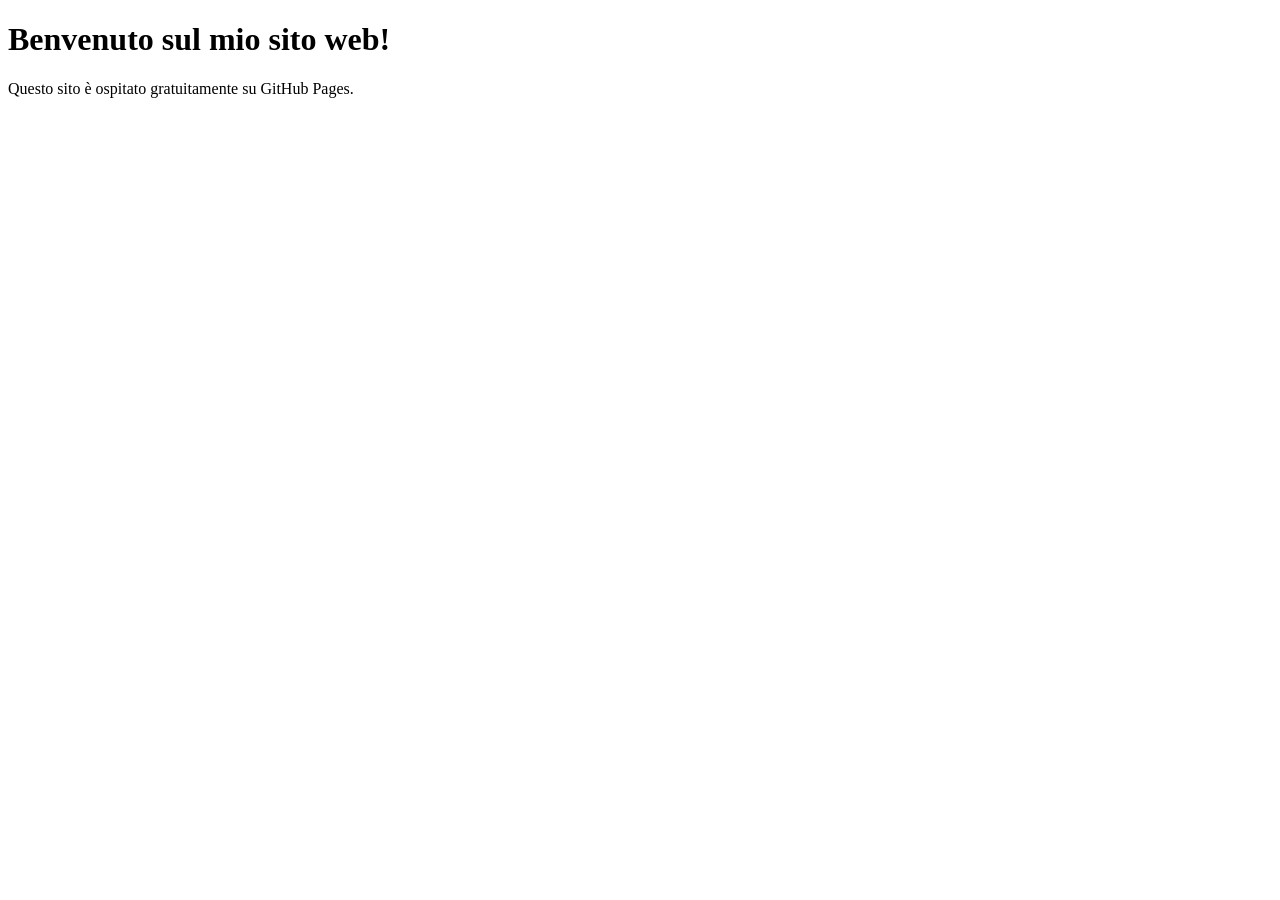
==== index.html @ f0eaa8d1 "Create index.html" ====
<!DOCTYPE html>
<html lang="it">
<head>
    <meta charset="UTF-8">
    <title>Il mio sito su GitHub</title>
</head>
<body>
    <h1>Benvenuto sul mio sito web!</h1>
    <p>Questo sito è ospitato gratuitamente su GitHub Pages.</p>
</body>
</html>
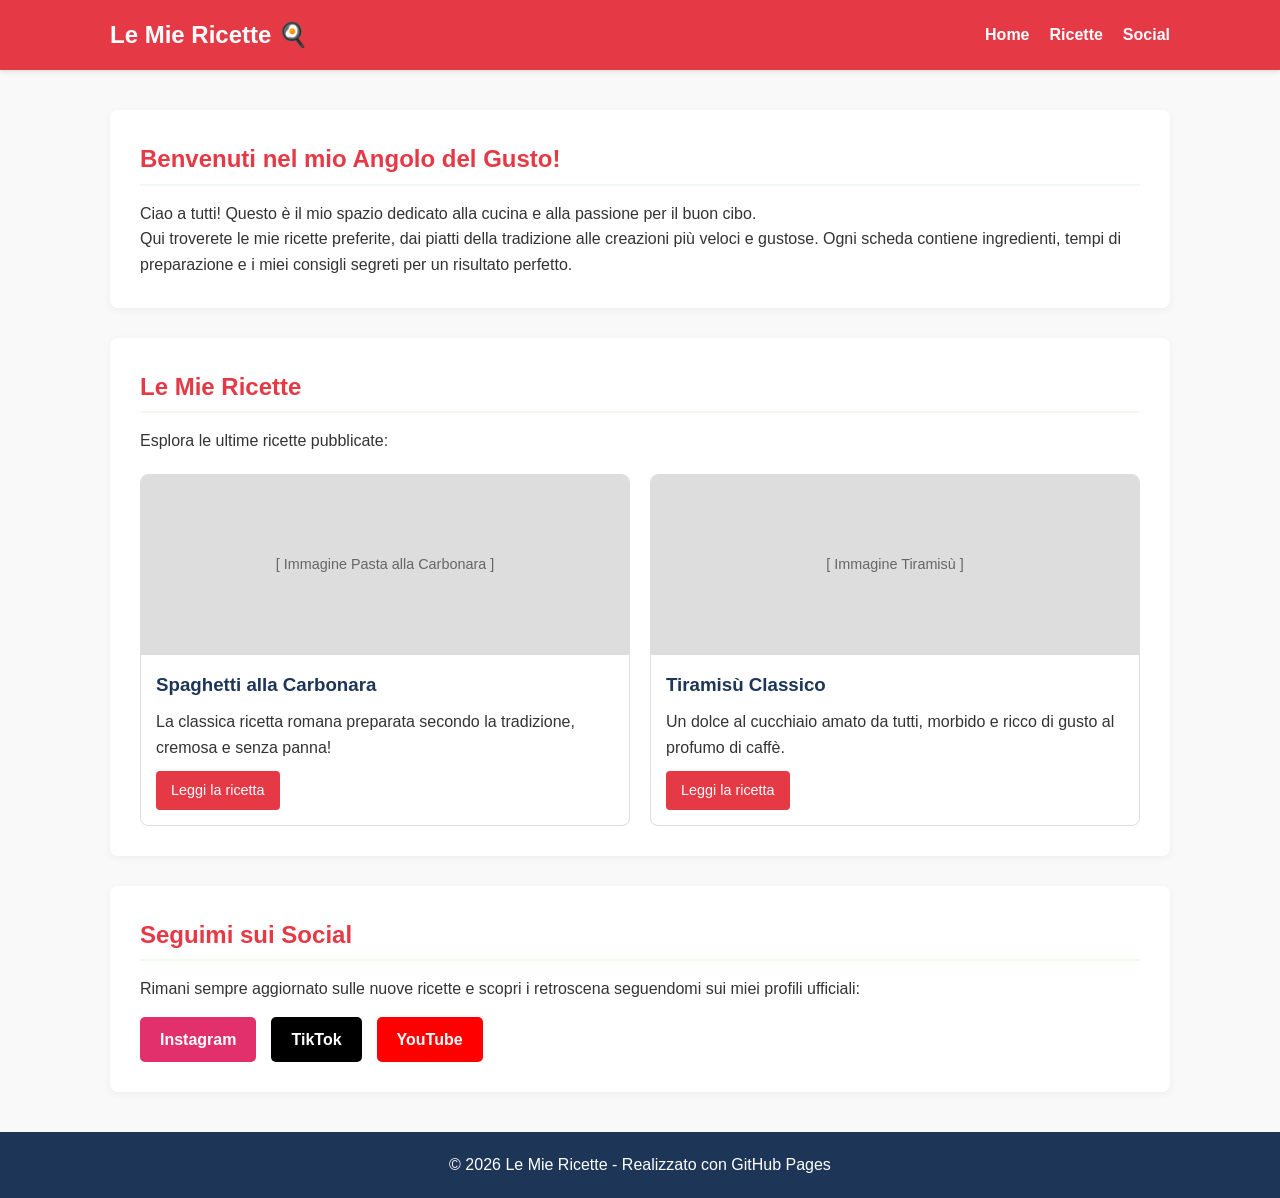
==== commit 87088dac: "Update index.html prima modifica della pagina" ====
--- a/index.html
+++ b/index.html
@@ -2,10 +2,248 @@
 <html lang="it">
 <head>
     <meta charset="UTF-8">
-    <title>Il mio sito su GitHub</title>
+    <meta name="viewport" content="width=device-width, initial-scale=1.0">
+    <title>Il Mio Blog di Cucina & Ricette</title>
+    <style>
+        /* Stili generali della pagina */
+        * {
+            box-sizing: border-box;
+            margin: 0;
+            padding: 0;
+        }
+
+        body {
+            font-family: 'Segoe UI', Tahoma, Geneva, Verdana, sans-serif;
+            line-height: 1.6;
+            color: #333;
+            background-color: #f9f9f9;
+        }
+
+        /* Header e Menu di Navigazione */
+        header {
+            background-color: #e63946;
+            color: white;
+            padding: 1rem 0;
+            position: sticky;
+            top: 0;
+            box-shadow: 0 2px 5px rgba(0,0,0,0.1);
+        }
+
+        nav {
+            display: flex;
+            justify-content: space-between;
+            align-items: center;
+            max-width: 1100px;
+            margin: 0 auto;
+            padding: 0 20px;
+        }
+
+        .logo {
+            font-size: 1.5rem;
+            font-weight: bold;
+        }
+
+        .nav-links {
+            list-style: none;
+            display: flex;
+            gap: 20px;
+        }
+
+        .nav-links a {
+            color: white;
+            text-decoration: none;
+            font-weight: 600;
+            transition: color 0.3s;
+        }
+
+        .nav-links a:hover {
+            color: #f1faee;
+            text-decoration: underline;
+        }
+
+        /* Contenitore principale */
+        .container {
+            max-width: 1100px;
+            margin: 40px auto;
+            padding: 0 20px;
+        }
+
+        section {
+            background: white;
+            padding: 30px;
+            margin-bottom: 30px;
+            border-radius: 8px;
+            box-shadow: 0 2px 8px rgba(0,0,0,0.05);
+        }
+
+        h2 {
+            color: #e63946;
+            margin-bottom: 15px;
+            border-bottom: 2px solid #f1faee;
+            padding-bottom: 5px;
+        }
+
+        /* Griglia delle Schede / Ricette */
+        .recipes-grid {
+            display: grid;
+            grid-template-columns: repeat(auto-fit, minmax(280px, 1fr));
+            gap: 20px;
+            margin-top: 20px;
+        }
+
+        .recipe-card {
+            border: 1px solid #ddd;
+            border-radius: 8px;
+            overflow: hidden;
+            transition: transform 0.3s, box-shadow 0.3s;
+            background: #fff;
+        }
+
+        .recipe-card:hover {
+            transform: translateY(-5px);
+            box-shadow: 0 5px 15px rgba(0,0,0,0.1);
+        }
+
+        .recipe-img-placeholder {
+            width: 100%;
+            height: 180px;
+            background-color: #ddd;
+            display: flex;
+            align-items: center;
+            justify-content: center;
+            color: #666;
+            font-size: 0.9rem;
+        }
+
+        .recipe-content {
+            padding: 15px;
+        }
+
+        .recipe-content h3 {
+            margin-bottom: 10px;
+            color: #1d3557;
+        }
+
+        .btn {
+            display: inline-block;
+            background-color: #e63946;
+            color: white;
+            padding: 8px 15px;
+            text-decoration: none;
+            border-radius: 4px;
+            margin-top: 10px;
+            font-size: 0.9rem;
+        }
+
+        .btn:hover {
+            background-color: #c1121f;
+        }
+
+        /* Sezione Social */
+        .social-links {
+            display: flex;
+            gap: 15px;
+            margin-top: 15px;
+        }
+
+        .social-btn {
+            padding: 10px 20px;
+            border-radius: 5px;
+            text-decoration: none;
+            color: white;
+            font-weight: bold;
+        }
+
+        .instagram { background-color: #e1306c; }
+        .tiktok { background-color: #000000; }
+        .youtube { background-color: #ff0000; }
+
+        /* Footer */
+        footer {
+            text-align: center;
+            padding: 20px;
+            background-color: #1d3557;
+            color: white;
+            margin-top: 40px;
+        }
+    </style>
 </head>
 <body>
-    <h1>Benvenuto sul mio sito web!</h1>
-    <p>Questo sito è ospitato gratuitamente su GitHub Pages.</p>
+
+    <!-- Header con Menu di Navigazione -->
+    <header>
+        <nav>
+            <div class="logo">Le Mie Ricette 🍳</div>
+            <ul class="nav-links">
+                <li><a href="#home">Home</a></li>
+                <li><a href="#ricette">Ricette</a></li>
+                <li><a href="#social">Social</a></li>
+            </ul>
+        </nav>
+    </header>
+
+    <div class="container">
+
+        <!-- Sezione Home / Presentazione -->
+        <section id="home">
+            <h2>Benvenuti nel mio Angolo del Gusto!</h2>
+            <p>Ciao a tutti! Questo è il mio spazio dedicato alla cucina e alla passione per il buon cibo.</p>
+            <p>Qui troverete le mie ricette preferite, dai piatti della tradizione alle creazioni più veloci e gustose. Ogni scheda contiene ingredienti, tempi di preparazione e i miei consigli segreti per un risultato perfetto.</p>
+        </section>
+
+        <!-- Sezione Schede Ricette -->
+        <section id="ricette">
+            <h2>Le Mie Ricette</h2>
+            <p>Esplora le ultime ricette pubblicate:</p>
+
+            <div class="recipes-grid">
+
+                <!-- Scheda Ricetta 1 -->
+                <article class="recipe-card">
+                    <div class="recipe-img-placeholder">
+                        [ Immagine Pasta alla Carbonara ]
+                    </div>
+                    <div class="recipe-content">
+                        <h3>Spaghetti alla Carbonara</h3>
+                        <p>La classica ricetta romana preparata secondo la tradizione, cremosa e senza panna!</p>
+                        <a href="#" class="btn">Leggi la ricetta</a>
+                    </div>
+                </article>
+
+                <!-- Scheda Ricetta 2 (Esempio per il futuro) -->
+                <article class="recipe-card">
+                    <div class="recipe-img-placeholder">
+                        [ Immagine Tiramisù ]
+                    </div>
+                    <div class="recipe-content">
+                        <h3>Tiramisù Classico</h3>
+                        <p>Un dolce al cucchiaio amato da tutti, morbido e ricco di gusto al profumo di caffè.</p>
+                        <a href="#" class="btn">Leggi la ricetta</a>
+                    </div>
+                </article>
+
+            </div>
+        </section>
+
+        <!-- Sezione Social -->
+        <section id="social">
+            <h2>Seguimi sui Social</h2>
+            <p>Rimani sempre aggiornato sulle nuove ricette e scopri i retroscena seguendomi sui miei profili ufficiali:</p>
+            
+            <div class="social-links">
+                <!-- Sostituisci il simbolo # con il link del tuo profilo reale -->
+                <a href="https://instagram.com" target="_blank" class="social-btn instagram">Instagram</a>
+                <a href="https://tiktok.com" target="_blank" class="social-btn tiktok">TikTok</a>
+                <a href="https://youtube.com" target="_blank" class="social-btn youtube">YouTube</a>
+            </div>
+        </section>
+
+    </div>
+
+    <!-- Footer -->
+    <footer>
+        <p>&copy; 2026 Le Mie Ricette - Realizzato con GitHub Pages</p>
+    </footer>
+
 </body>
 </html>
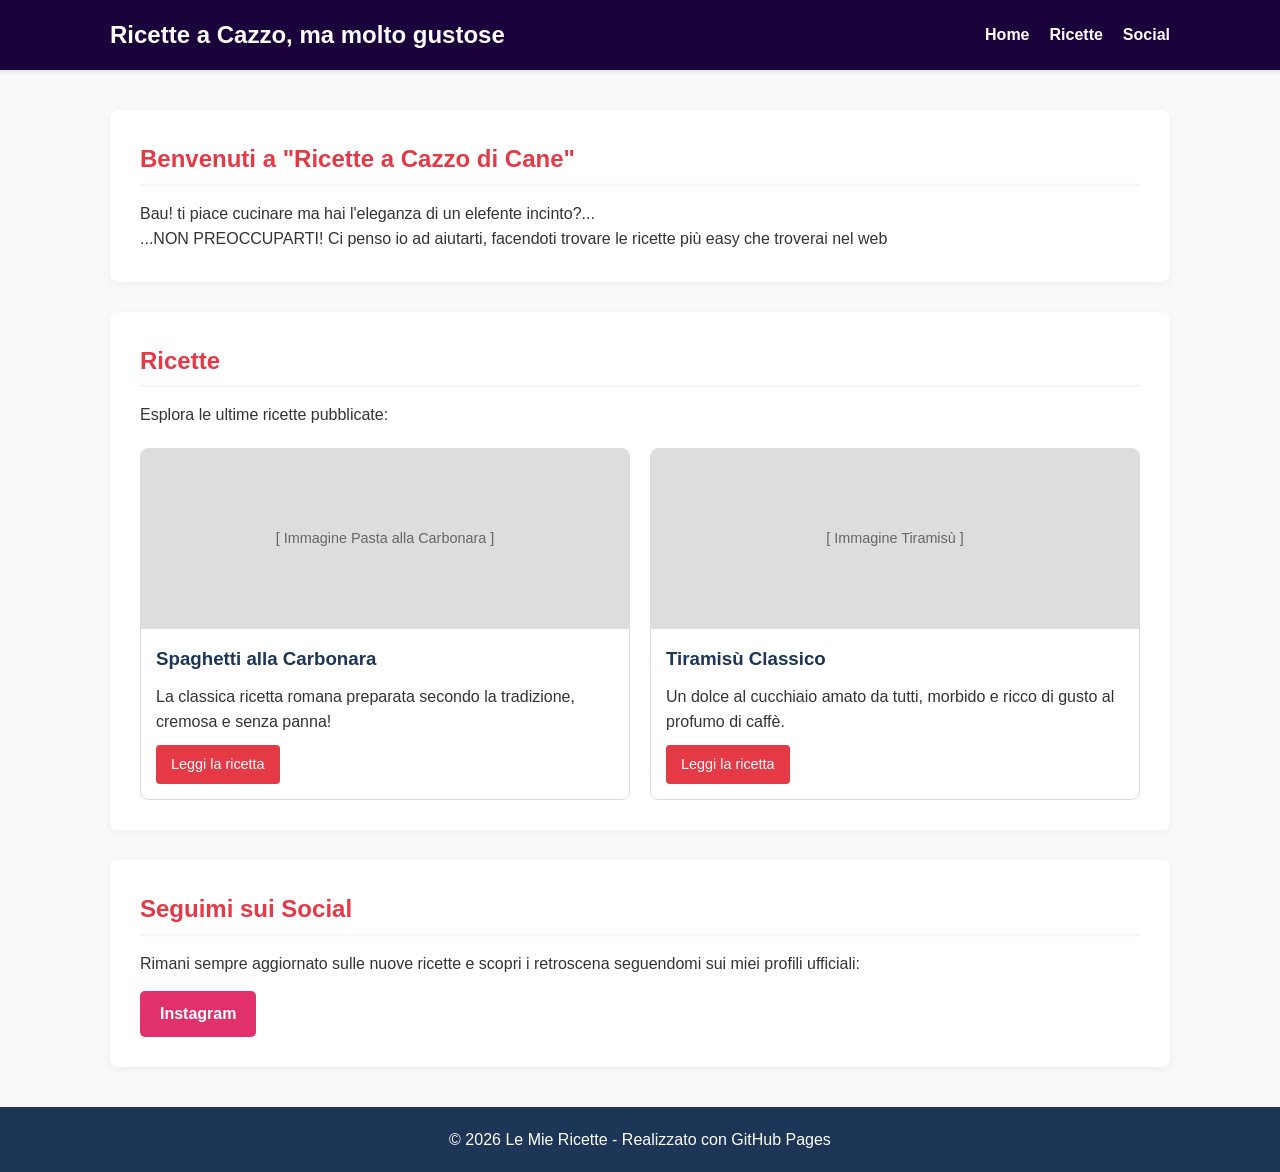
==== commit d4dc7bc7: "Update index.html cambio colori e scritte" ====
--- a/index.html
+++ b/index.html
@@ -3,7 +3,7 @@
 <head>
     <meta charset="UTF-8">
     <meta name="viewport" content="width=device-width, initial-scale=1.0">
-    <title>Il Mio Blog di Cucina & Ricette</title>
+    <title>Ricette a Cazzo di Cane</title>
     <style>
         /* Stili generali della pagina */
         * {
@@ -21,7 +21,7 @@
 
         /* Header e Menu di Navigazione */
         header {
-            background-color: #e63946;
+            background-color: #1a023b;
             color: white;
             padding: 1rem 0;
             position: sticky;
@@ -155,8 +155,7 @@
         }
 
         .instagram { background-color: #e1306c; }
-        .tiktok { background-color: #000000; }
-        .youtube { background-color: #ff0000; }
+        
 
         /* Footer */
         footer {
@@ -173,7 +172,7 @@
     <!-- Header con Menu di Navigazione -->
     <header>
         <nav>
-            <div class="logo">Le Mie Ricette 🍳</div>
+            <div class="logo">Ricette a Cazzo, ma molto gustose</div>
             <ul class="nav-links">
                 <li><a href="#home">Home</a></li>
                 <li><a href="#ricette">Ricette</a></li>
@@ -186,14 +185,14 @@
 
         <!-- Sezione Home / Presentazione -->
         <section id="home">
-            <h2>Benvenuti nel mio Angolo del Gusto!</h2>
-            <p>Ciao a tutti! Questo è il mio spazio dedicato alla cucina e alla passione per il buon cibo.</p>
-            <p>Qui troverete le mie ricette preferite, dai piatti della tradizione alle creazioni più veloci e gustose. Ogni scheda contiene ingredienti, tempi di preparazione e i miei consigli segreti per un risultato perfetto.</p>
+            <h2>Benvenuti a "Ricette a Cazzo di Cane"</h2>
+            <p>Bau! ti piace cucinare ma hai l'eleganza di un elefente incinto?...</p>
+            <p>...NON PREOCCUPARTI! Ci penso io ad aiutarti, facendoti trovare le ricette più easy che troverai nel web</p>
         </section>
 
         <!-- Sezione Schede Ricette -->
         <section id="ricette">
-            <h2>Le Mie Ricette</h2>
+            <h2>Ricette</h2>
             <p>Esplora le ultime ricette pubblicate:</p>
 
             <div class="recipes-grid">
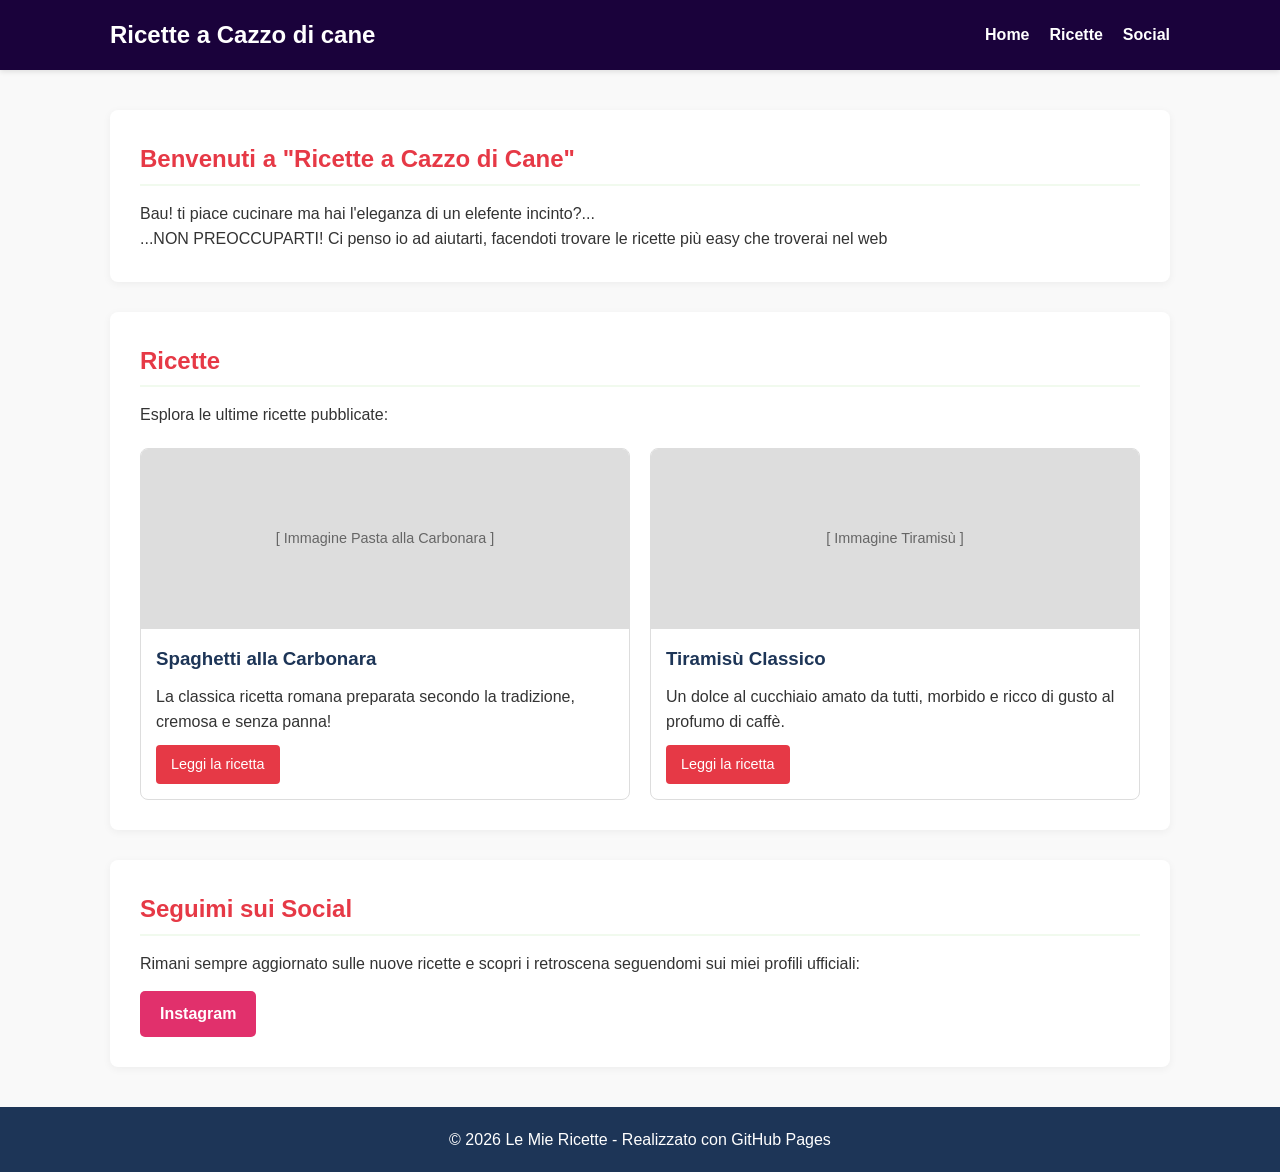
==== commit 72ced4de: "Update index.html" ====
--- a/index.html
+++ b/index.html
@@ -172,7 +172,7 @@
     <!-- Header con Menu di Navigazione -->
     <header>
         <nav>
-            <div class="logo">Ricette a Cazzo, ma molto gustose</div>
+            <div class="logo">Ricette a Cazzo di cane</div>
             <ul class="nav-links">
                 <li><a href="#home">Home</a></li>
                 <li><a href="#ricette">Ricette</a></li>
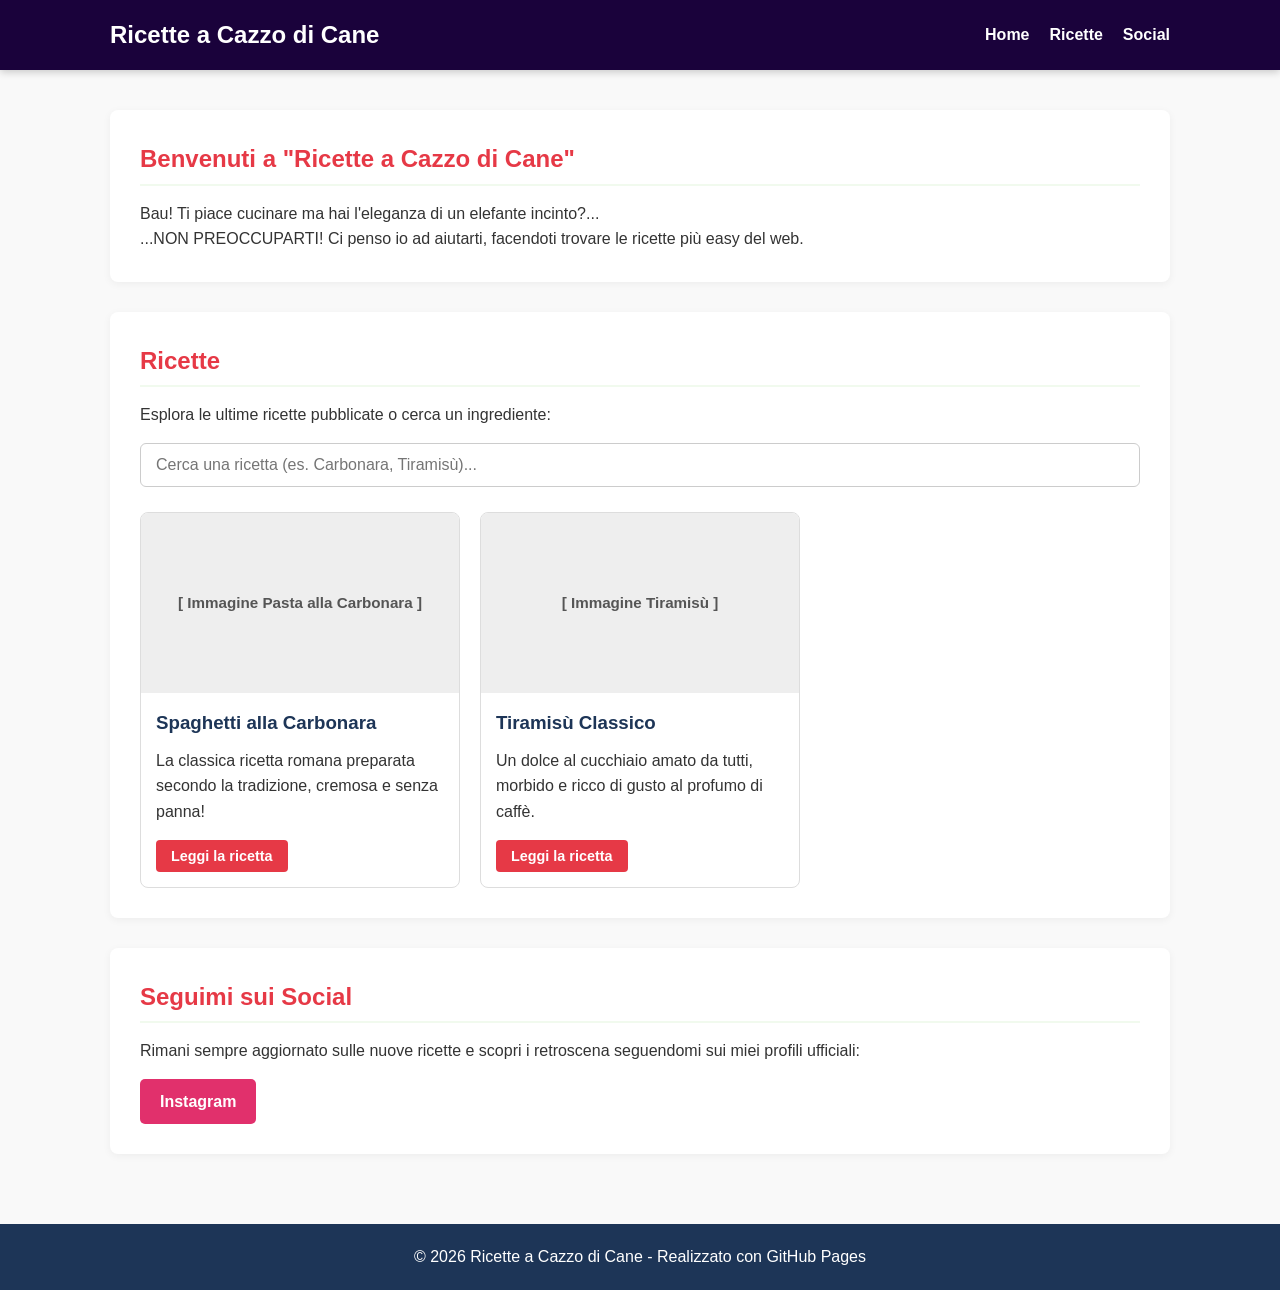
==== commit 3c80cdd2: "Update index.html fatte modifiche" ====
--- a/index.html
+++ b/index.html
@@ -5,34 +5,52 @@
     <meta name="viewport" content="width=device-width, initial-scale=1.0">
     <title>Ricette a Cazzo di Cane</title>
     <style>
-        /* Stili generali della pagina */
+        :root {
+            --primary-dark: #1a023b;
+            --secondary-dark: #1d3557;
+            --accent: #e63946;
+            --accent-hover: #c1121f;
+            --light-bg: #f9f9f9;
+            --light-accent: #f1faee;
+        }
+
         * {
             box-sizing: border-box;
             margin: 0;
             padding: 0;
         }
 
+        html {
+            scroll-behavior: smooth;
+        }
+
         body {
             font-family: 'Segoe UI', Tahoma, Geneva, Verdana, sans-serif;
             line-height: 1.6;
             color: #333;
-            background-color: #f9f9f9;
+            background-color: var(--light-bg);
+            display: flex;
+            flex-direction: column;
+            min-height: 100vh;
         }
 
         /* Header e Menu di Navigazione */
         header {
-            background-color: #1a023b;
+            background-color: var(--primary-dark);
             color: white;
             padding: 1rem 0;
             position: sticky;
             top: 0;
-            box-shadow: 0 2px 5px rgba(0,0,0,0.1);
+            z-index: 1000;
+            box-shadow: 0 2px 8px rgba(0,0,0,0.2);
         }
 
         nav {
             display: flex;
             justify-content: space-between;
             align-items: center;
+            flex-wrap: wrap;
+            gap: 15px;
             max-width: 1100px;
             margin: 0 auto;
             padding: 0 20px;
@@ -41,6 +59,8 @@
         .logo {
             font-size: 1.5rem;
             font-weight: bold;
+            color: white;
+            text-decoration: none;
         }
 
         .nav-links {
@@ -57,15 +77,17 @@
         }
 
         .nav-links a:hover {
-            color: #f1faee;
+            color: var(--light-accent);
             text-decoration: underline;
         }
 
         /* Contenitore principale */
-        .container {
+        main.container {
             max-width: 1100px;
+            width: 100%;
             margin: 40px auto;
             padding: 0 20px;
+            flex: 1;
         }
 
         section {
@@ -74,19 +96,35 @@
             margin-bottom: 30px;
             border-radius: 8px;
             box-shadow: 0 2px 8px rgba(0,0,0,0.05);
+            scroll-margin-top: 85px;
         }
 
         h2 {
-            color: #e63946;
+            color: var(--accent);
             margin-bottom: 15px;
-            border-bottom: 2px solid #f1faee;
+            border-bottom: 2px solid var(--light-accent);
             padding-bottom: 5px;
+        }
+
+        /* Barra di ricerca */
+        .search-bar {
+            width: 100%;
+            padding: 12px 15px;
+            margin: 15px 0 5px;
+            border: 1px solid #ccc;
+            border-radius: 6px;
+            font-size: 1rem;
+        }
+
+        .search-bar:focus {
+            outline: 2px solid var(--accent);
+            border-color: transparent;
         }
 
         /* Griglia delle Schede / Ricette */
         .recipes-grid {
             display: grid;
-            grid-template-columns: repeat(auto-fit, minmax(280px, 1fr));
+            grid-template-columns: repeat(auto-fill, minmax(280px, 1fr));
             gap: 20px;
             margin-top: 20px;
         }
@@ -97,6 +135,8 @@
             overflow: hidden;
             transition: transform 0.3s, box-shadow 0.3s;
             background: #fff;
+            display: flex;
+            flex-direction: column;
         }
 
         .recipe-card:hover {
@@ -107,41 +147,56 @@
         .recipe-img-placeholder {
             width: 100%;
             height: 180px;
-            background-color: #ddd;
+            background-color: #eee;
             display: flex;
             align-items: center;
             justify-content: center;
-            color: #666;
-            font-size: 0.9rem;
+            color: #555;
+            font-size: 0.95rem;
+            font-weight: 600;
+            object-fit: cover;
         }
 
         .recipe-content {
             padding: 15px;
+            display: flex;
+            flex-direction: column;
+            flex: 1;
         }
 
         .recipe-content h3 {
             margin-bottom: 10px;
-            color: #1d3557;
+            color: var(--secondary-dark);
+        }
+
+        .recipe-content p {
+            margin-bottom: 15px;
+            flex: 1;
         }
 
         .btn {
             display: inline-block;
-            background-color: #e63946;
+            align-self: flex-start;
+            background-color: var(--accent);
             color: white;
             padding: 8px 15px;
             text-decoration: none;
+            border: none;
             border-radius: 4px;
-            margin-top: 10px;
             font-size: 0.9rem;
+            font-weight: 600;
+            cursor: pointer;
+            transition: background-color 0.2s;
         }
 
         .btn:hover {
-            background-color: #c1121f;
+            background-color: var(--accent-hover);
         }
 
         /* Sezione Social */
         .social-links {
             display: flex;
+            flex-wrap: wrap;
             gap: 15px;
             margin-top: 15px;
         }
@@ -152,27 +207,67 @@
             text-decoration: none;
             color: white;
             font-weight: bold;
+            transition: opacity 0.2s, transform 0.2s;
+        }
+
+        .social-btn:hover {
+            opacity: 0.9;
+            transform: translateY(-2px);
         }
 
         .instagram { background-color: #e1306c; }
-        
+        .tiktok { background-color: #000000; }
+        .youtube { background-color: #ff0000; }
+
+        /* Modale Ricetta */
+        dialog {
+            border: none;
+            border-radius: 10px;
+            padding: 30px;
+            max-width: 600px;
+            width: 90%;
+            margin: auto;
+            box-shadow: 0 10px 30px rgba(0,0,0,0.3);
+        }
+
+        dialog::backdrop {
+            background: rgba(0, 0, 0, 0.6);
+        }
+
+        .modal-header {
+            display: flex;
+            justify-content: space-between;
+            align-items: center;
+            margin-bottom: 15px;
+        }
+
+        .close-btn {
+            background: none;
+            border: none;
+            font-size: 1.5rem;
+            cursor: pointer;
+            color: #666;
+        }
+
+        .modal-body ul, .modal-body ol {
+            margin: 10px 0 20px 20px;
+        }
 
         /* Footer */
         footer {
             text-align: center;
             padding: 20px;
-            background-color: #1d3557;
-            color: white;
-            margin-top: 40px;
+            background-color: var(--secondary-dark);
+            color: white;
+            margin-top: auto;
         }
     </style>
 </head>
 <body>
 
-    <!-- Header con Menu di Navigazione -->
     <header>
         <nav>
-            <div class="logo">Ricette a Cazzo di cane</div>
+            <a href="#home" class="logo">Ricette a Cazzo di Cane</a>
             <ul class="nav-links">
                 <li><a href="#home">Home</a></li>
                 <li><a href="#ricette">Ricette</a></li>
@@ -181,46 +276,24 @@
         </nav>
     </header>
 
-    <div class="container">
+    <main class="container">
 
         <!-- Sezione Home / Presentazione -->
         <section id="home">
             <h2>Benvenuti a "Ricette a Cazzo di Cane"</h2>
-            <p>Bau! ti piace cucinare ma hai l'eleganza di un elefente incinto?...</p>
-            <p>...NON PREOCCUPARTI! Ci penso io ad aiutarti, facendoti trovare le ricette più easy che troverai nel web</p>
+            <p>Bau! Ti piace cucinare ma hai l'eleganza di un elefante incinto?...</p>
+            <p>...NON PREOCCUPARTI! Ci penso io ad aiutarti, facendoti trovare le ricette più easy del web.</p>
         </section>
 
         <!-- Sezione Schede Ricette -->
         <section id="ricette">
             <h2>Ricette</h2>
-            <p>Esplora le ultime ricette pubblicate:</p>
-
-            <div class="recipes-grid">
-
-                <!-- Scheda Ricetta 1 -->
-                <article class="recipe-card">
-                    <div class="recipe-img-placeholder">
-                        [ Immagine Pasta alla Carbonara ]
-                    </div>
-                    <div class="recipe-content">
-                        <h3>Spaghetti alla Carbonara</h3>
-                        <p>La classica ricetta romana preparata secondo la tradizione, cremosa e senza panna!</p>
-                        <a href="#" class="btn">Leggi la ricetta</a>
-                    </div>
-                </article>
-
-                <!-- Scheda Ricetta 2 (Esempio per il futuro) -->
-                <article class="recipe-card">
-                    <div class="recipe-img-placeholder">
-                        [ Immagine Tiramisù ]
-                    </div>
-                    <div class="recipe-content">
-                        <h3>Tiramisù Classico</h3>
-                        <p>Un dolce al cucchiaio amato da tutti, morbido e ricco di gusto al profumo di caffè.</p>
-                        <a href="#" class="btn">Leggi la ricetta</a>
-                    </div>
-                </article>
-
+            <p>Esplora le ultime ricette pubblicate o cerca un ingrediente:</p>
+            
+            <input type="search" id="searchInput" class="search-bar" placeholder="Cerca una ricetta (es. Carbonara, Tiramisù)...">
+
+            <div class="recipes-grid" id="recipesGrid">
+                <!-- Le card vengono generate da JavaScript qui sotto -->
             </div>
         </section>
 
@@ -230,19 +303,100 @@
             <p>Rimani sempre aggiornato sulle nuove ricette e scopri i retroscena seguendomi sui miei profili ufficiali:</p>
             
             <div class="social-links">
-                <!-- Sostituisci il simbolo # con il link del tuo profilo reale -->
-                <a href="https://instagram.com" target="_blank" class="social-btn instagram">Instagram</a>
-                <a href="https://tiktok.com" target="_blank" class="social-btn tiktok">TikTok</a>
-                <a href="https://youtube.com" target="_blank" class="social-btn youtube">YouTube</a>
+                <a href="https://instagram.com" target="_blank" rel="noopener noreferrer" class="social-btn instagram">Instagram</a>
             </div>
         </section>
 
-    </div>
-
-    <!-- Footer -->
+    </main>
+
+    <!-- Finestra Modale per leggere la ricetta -->
+    <dialog id="recipeModal">
+        <div class="modal-header">
+            <h3 id="modalTitle">Titolo Ricetta</h3>
+            <button class="close-btn" id="closeModal" aria-label="Chiudi">&times;</button>
+        </div>
+        <div class="modal-body">
+            <h4>Ingredienti:</h4>
+            <ul id="modalIngredients"></ul>
+            <h4>Procedimento:</h4>
+            <ol id="modalSteps"></ol>
+        </div>
+    </dialog>
+
     <footer>
-        <p>&copy; 2026 Le Mie Ricette - Realizzato con GitHub Pages</p>
+        <p>&copy; 2026 Ricette a Cazzo di Cane - Realizzato con GitHub Pages</p>
     </footer>
 
+    <script>
+        // Aggiungi qui le tue nuove ricette senza dover toccare l'HTML!
+        const recipes = [
+            {
+                title: "Spaghetti alla Carbonara",
+                placeholder: "[ Immagine Pasta alla Carbonara ]",
+                description: "La classica ricetta romana preparata secondo la tradizione, cremosa e senza panna!",
+                ingredients: ["320g di spaghetti", "150g di guanciale", "6 tuorli d'uovo", "50g di Pecorino Romano", "Pepe nero q.b."],
+                steps: [
+                    "Taglia il guanciale a listarelle e fallo rosolare in padella senza olio finché non diventa croccante.",
+                    "Sbatti i tuorli in una ciotola con il pecorino grattugiato e abbondante pepe nero fino a creare una pastella.",
+                    "Scola la pasta al dente tenendo da parte un mestolo di acqua di cottura.",
+                    "Unisci la pasta al guanciale (a fuoco spento!), aggiungi la carbocrema e manteca energicamente."
+                ]
+            },
+            {
+                title: "Tiramisù Classico",
+                placeholder: "[ Immagine Tiramisù ]",
+                description: "Un dolce al cucchiaio amato da tutti, morbido e ricco di gusto al profumo di caffè.",
+                ingredients: ["500g di mascarpone", "300g di savoiardi", "4 uova freschissime", "100g di zucchero", "Caffè della moka q.b.", "Cacao amaro in polvere"],
+                steps: [
+                    "Separa i tuorli dagli albumi e monta i tuorli con lo zucchero finché non diventano chiari e spumosi.",
+                    "Incorpora il mascarpone ai tuorli, poi aggiungi gli albumi montati a neve mescolando dal basso verso l'alto.",
+                    "Inzuppa velocemente i savoiardi nel caffè freddo e disponili nella pirofila alternando strati di crema.",
+                    "Spolvera con cacao amaro e lascia riposare in frigo per almeno 3 ore."
+                ]
+            }
+        ];
+
+        const grid = document.getElementById('recipesGrid');
+        const searchInput = document.getElementById('searchInput');
+        const modal = document.getElementById('recipeModal');
+        const closeModal = document.getElementById('closeModal');
+
+        function renderRecipes(filterText = "") {
+            grid.innerHTML = "";
+            const filtered = recipes.filter(r =>
+                r.title.toLowerCase().includes(filterText.toLowerCase()) ||
+                r.description.toLowerCase().includes(filterText.toLowerCase())
+            );
+
+            filtered.forEach((recipe, index) => {
+                const card = document.createElement('article');
+                card.className = 'recipe-card';
+                card.innerHTML = `
+                    <div class="recipe-img-placeholder">${recipe.placeholder}</div>
+                    <div class="recipe-content">
+                        <h3>${recipe.title}</h3>
+                        <p>${recipe.description}</p>
+                        <button class="btn" onclick="openRecipe(${index})">Leggi la ricetta</button>
+                    </div>
+                `;
+                grid.appendChild(card);
+            });
+        }
+
+        function openRecipe(index) {
+            const recipe = recipes[index];
+            document.getElementById('modalTitle').textContent = recipe.title;
+            document.getElementById('modalIngredients').innerHTML = recipe.ingredients.map(i => `<li>${i}</li>`).join('');
+            document.getElementById('modalSteps').innerHTML = recipe.steps.map(s => `<li>${s}</li>`).join('');
+            modal.showModal();
+        }
+
+        closeModal.addEventListener('click', () => modal.close());
+        modal.addEventListener('click', (e) => { if (e.target === modal) modal.close(); });
+        searchInput.addEventListener('input', (e) => renderRecipes(e.target.value));
+
+        // Avvio iniziale
+        renderRecipes();
+    </script>
 </body>
 </html>
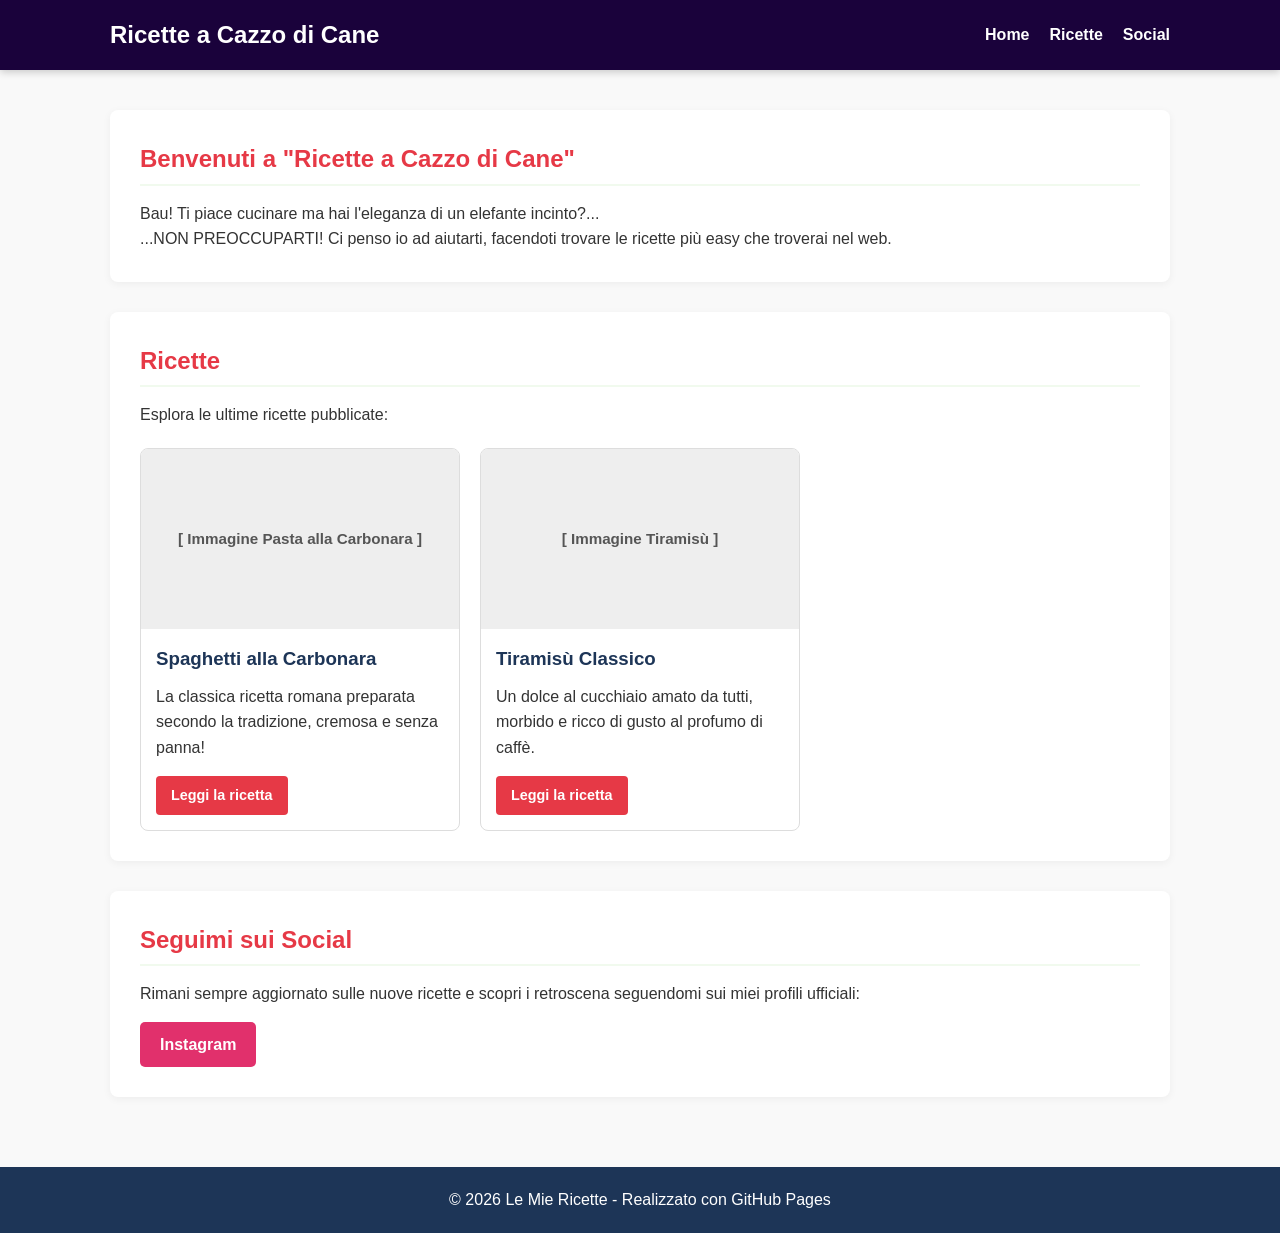
==== commit 31f00b6e: "Update index.html" ====
--- a/index.html
+++ b/index.html
@@ -4,270 +4,13 @@
     <meta charset="UTF-8">
     <meta name="viewport" content="width=device-width, initial-scale=1.0">
     <title>Ricette a Cazzo di Cane</title>
-    <style>
-        :root {
-            --primary-dark: #1a023b;
-            --secondary-dark: #1d3557;
-            --accent: #e63946;
-            --accent-hover: #c1121f;
-            --light-bg: #f9f9f9;
-            --light-accent: #f1faee;
-        }
-
-        * {
-            box-sizing: border-box;
-            margin: 0;
-            padding: 0;
-        }
-
-        html {
-            scroll-behavior: smooth;
-        }
-
-        body {
-            font-family: 'Segoe UI', Tahoma, Geneva, Verdana, sans-serif;
-            line-height: 1.6;
-            color: #333;
-            background-color: var(--light-bg);
-            display: flex;
-            flex-direction: column;
-            min-height: 100vh;
-        }
-
-        /* Header e Menu di Navigazione */
-        header {
-            background-color: var(--primary-dark);
-            color: white;
-            padding: 1rem 0;
-            position: sticky;
-            top: 0;
-            z-index: 1000;
-            box-shadow: 0 2px 8px rgba(0,0,0,0.2);
-        }
-
-        nav {
-            display: flex;
-            justify-content: space-between;
-            align-items: center;
-            flex-wrap: wrap;
-            gap: 15px;
-            max-width: 1100px;
-            margin: 0 auto;
-            padding: 0 20px;
-        }
-
-        .logo {
-            font-size: 1.5rem;
-            font-weight: bold;
-            color: white;
-            text-decoration: none;
-        }
-
-        .nav-links {
-            list-style: none;
-            display: flex;
-            gap: 20px;
-        }
-
-        .nav-links a {
-            color: white;
-            text-decoration: none;
-            font-weight: 600;
-            transition: color 0.3s;
-        }
-
-        .nav-links a:hover {
-            color: var(--light-accent);
-            text-decoration: underline;
-        }
-
-        /* Contenitore principale */
-        main.container {
-            max-width: 1100px;
-            width: 100%;
-            margin: 40px auto;
-            padding: 0 20px;
-            flex: 1;
-        }
-
-        section {
-            background: white;
-            padding: 30px;
-            margin-bottom: 30px;
-            border-radius: 8px;
-            box-shadow: 0 2px 8px rgba(0,0,0,0.05);
-            scroll-margin-top: 85px;
-        }
-
-        h2 {
-            color: var(--accent);
-            margin-bottom: 15px;
-            border-bottom: 2px solid var(--light-accent);
-            padding-bottom: 5px;
-        }
-
-        /* Barra di ricerca */
-        .search-bar {
-            width: 100%;
-            padding: 12px 15px;
-            margin: 15px 0 5px;
-            border: 1px solid #ccc;
-            border-radius: 6px;
-            font-size: 1rem;
-        }
-
-        .search-bar:focus {
-            outline: 2px solid var(--accent);
-            border-color: transparent;
-        }
-
-        /* Griglia delle Schede / Ricette */
-        .recipes-grid {
-            display: grid;
-            grid-template-columns: repeat(auto-fill, minmax(280px, 1fr));
-            gap: 20px;
-            margin-top: 20px;
-        }
-
-        .recipe-card {
-            border: 1px solid #ddd;
-            border-radius: 8px;
-            overflow: hidden;
-            transition: transform 0.3s, box-shadow 0.3s;
-            background: #fff;
-            display: flex;
-            flex-direction: column;
-        }
-
-        .recipe-card:hover {
-            transform: translateY(-5px);
-            box-shadow: 0 5px 15px rgba(0,0,0,0.1);
-        }
-
-        .recipe-img-placeholder {
-            width: 100%;
-            height: 180px;
-            background-color: #eee;
-            display: flex;
-            align-items: center;
-            justify-content: center;
-            color: #555;
-            font-size: 0.95rem;
-            font-weight: 600;
-            object-fit: cover;
-        }
-
-        .recipe-content {
-            padding: 15px;
-            display: flex;
-            flex-direction: column;
-            flex: 1;
-        }
-
-        .recipe-content h3 {
-            margin-bottom: 10px;
-            color: var(--secondary-dark);
-        }
-
-        .recipe-content p {
-            margin-bottom: 15px;
-            flex: 1;
-        }
-
-        .btn {
-            display: inline-block;
-            align-self: flex-start;
-            background-color: var(--accent);
-            color: white;
-            padding: 8px 15px;
-            text-decoration: none;
-            border: none;
-            border-radius: 4px;
-            font-size: 0.9rem;
-            font-weight: 600;
-            cursor: pointer;
-            transition: background-color 0.2s;
-        }
-
-        .btn:hover {
-            background-color: var(--accent-hover);
-        }
-
-        /* Sezione Social */
-        .social-links {
-            display: flex;
-            flex-wrap: wrap;
-            gap: 15px;
-            margin-top: 15px;
-        }
-
-        .social-btn {
-            padding: 10px 20px;
-            border-radius: 5px;
-            text-decoration: none;
-            color: white;
-            font-weight: bold;
-            transition: opacity 0.2s, transform 0.2s;
-        }
-
-        .social-btn:hover {
-            opacity: 0.9;
-            transform: translateY(-2px);
-        }
-
-        .instagram { background-color: #e1306c; }
-        .tiktok { background-color: #000000; }
-        .youtube { background-color: #ff0000; }
-
-        /* Modale Ricetta */
-        dialog {
-            border: none;
-            border-radius: 10px;
-            padding: 30px;
-            max-width: 600px;
-            width: 90%;
-            margin: auto;
-            box-shadow: 0 10px 30px rgba(0,0,0,0.3);
-        }
-
-        dialog::backdrop {
-            background: rgba(0, 0, 0, 0.6);
-        }
-
-        .modal-header {
-            display: flex;
-            justify-content: space-between;
-            align-items: center;
-            margin-bottom: 15px;
-        }
-
-        .close-btn {
-            background: none;
-            border: none;
-            font-size: 1.5rem;
-            cursor: pointer;
-            color: #666;
-        }
-
-        .modal-body ul, .modal-body ol {
-            margin: 10px 0 20px 20px;
-        }
-
-        /* Footer */
-        footer {
-            text-align: center;
-            padding: 20px;
-            background-color: var(--secondary-dark);
-            color: white;
-            margin-top: auto;
-        }
-    </style>
+    <link rel="stylesheet" href="style.css">
 </head>
 <body>
 
     <header>
         <nav>
-            <a href="#home" class="logo">Ricette a Cazzo di Cane</a>
+            <a href="index.html" class="logo">Ricette a Cazzo di Cane</a>
             <ul class="nav-links">
                 <li><a href="#home">Home</a></li>
                 <li><a href="#ricette">Ricette</a></li>
@@ -282,18 +25,40 @@
         <section id="home">
             <h2>Benvenuti a "Ricette a Cazzo di Cane"</h2>
             <p>Bau! Ti piace cucinare ma hai l'eleganza di un elefante incinto?...</p>
-            <p>...NON PREOCCUPARTI! Ci penso io ad aiutarti, facendoti trovare le ricette più easy del web.</p>
+            <p>...NON PREOCCUPARTI! Ci penso io ad aiutarti, facendoti trovare le ricette più easy che troverai nel web.</p>
         </section>
 
         <!-- Sezione Schede Ricette -->
         <section id="ricette">
             <h2>Ricette</h2>
-            <p>Esplora le ultime ricette pubblicate o cerca un ingrediente:</p>
-            
-            <input type="search" id="searchInput" class="search-bar" placeholder="Cerca una ricetta (es. Carbonara, Tiramisù)...">
+            <p>Esplora le ultime ricette pubblicate:</p>
 
-            <div class="recipes-grid" id="recipesGrid">
-                <!-- Le card vengono generate da JavaScript qui sotto -->
+            <div class="recipes-grid">
+
+                <!-- Scheda Ricetta 1 -->
+                <article class="recipe-card">
+                    <div class="recipe-img-placeholder">
+                        [ Immagine Pasta alla Carbonara ]
+                    </div>
+                    <div class="recipe-content">
+                        <h3>Spaghetti alla Carbonara</h3>
+                        <p>La classica ricetta romana preparata secondo la tradizione, cremosa e senza panna!</p>
+                        <a href="ricette/carbonara.html" class="btn">Leggi la ricetta</a>
+                    </div>
+                </article>
+
+                <!-- Scheda Ricetta 2 -->
+                <article class="recipe-card">
+                    <div class="recipe-img-placeholder">
+                        [ Immagine Tiramisù ]
+                    </div>
+                    <div class="recipe-content">
+                        <h3>Tiramisù Classico</h3>
+                        <p>Un dolce al cucchiaio amato da tutti, morbido e ricco di gusto al profumo di caffè.</p>
+                        <a href="ricette/tiramisu.html" class="btn">Leggi la ricetta</a>
+                    </div>
+                </article>
+
             </div>
         </section>
 
@@ -309,94 +74,9 @@
 
     </main>
 
-    <!-- Finestra Modale per leggere la ricetta -->
-    <dialog id="recipeModal">
-        <div class="modal-header">
-            <h3 id="modalTitle">Titolo Ricetta</h3>
-            <button class="close-btn" id="closeModal" aria-label="Chiudi">&times;</button>
-        </div>
-        <div class="modal-body">
-            <h4>Ingredienti:</h4>
-            <ul id="modalIngredients"></ul>
-            <h4>Procedimento:</h4>
-            <ol id="modalSteps"></ol>
-        </div>
-    </dialog>
-
     <footer>
-        <p>&copy; 2026 Ricette a Cazzo di Cane - Realizzato con GitHub Pages</p>
+        <p>&copy; 2026 Le Mie Ricette - Realizzato con GitHub Pages</p>
     </footer>
 
-    <script>
-        // Aggiungi qui le tue nuove ricette senza dover toccare l'HTML!
-        const recipes = [
-            {
-                title: "Spaghetti alla Carbonara",
-                placeholder: "[ Immagine Pasta alla Carbonara ]",
-                description: "La classica ricetta romana preparata secondo la tradizione, cremosa e senza panna!",
-                ingredients: ["320g di spaghetti", "150g di guanciale", "6 tuorli d'uovo", "50g di Pecorino Romano", "Pepe nero q.b."],
-                steps: [
-                    "Taglia il guanciale a listarelle e fallo rosolare in padella senza olio finché non diventa croccante.",
-                    "Sbatti i tuorli in una ciotola con il pecorino grattugiato e abbondante pepe nero fino a creare una pastella.",
-                    "Scola la pasta al dente tenendo da parte un mestolo di acqua di cottura.",
-                    "Unisci la pasta al guanciale (a fuoco spento!), aggiungi la carbocrema e manteca energicamente."
-                ]
-            },
-            {
-                title: "Tiramisù Classico",
-                placeholder: "[ Immagine Tiramisù ]",
-                description: "Un dolce al cucchiaio amato da tutti, morbido e ricco di gusto al profumo di caffè.",
-                ingredients: ["500g di mascarpone", "300g di savoiardi", "4 uova freschissime", "100g di zucchero", "Caffè della moka q.b.", "Cacao amaro in polvere"],
-                steps: [
-                    "Separa i tuorli dagli albumi e monta i tuorli con lo zucchero finché non diventano chiari e spumosi.",
-                    "Incorpora il mascarpone ai tuorli, poi aggiungi gli albumi montati a neve mescolando dal basso verso l'alto.",
-                    "Inzuppa velocemente i savoiardi nel caffè freddo e disponili nella pirofila alternando strati di crema.",
-                    "Spolvera con cacao amaro e lascia riposare in frigo per almeno 3 ore."
-                ]
-            }
-        ];
-
-        const grid = document.getElementById('recipesGrid');
-        const searchInput = document.getElementById('searchInput');
-        const modal = document.getElementById('recipeModal');
-        const closeModal = document.getElementById('closeModal');
-
-        function renderRecipes(filterText = "") {
-            grid.innerHTML = "";
-            const filtered = recipes.filter(r =>
-                r.title.toLowerCase().includes(filterText.toLowerCase()) ||
-                r.description.toLowerCase().includes(filterText.toLowerCase())
-            );
-
-            filtered.forEach((recipe, index) => {
-                const card = document.createElement('article');
-                card.className = 'recipe-card';
-                card.innerHTML = `
-                    <div class="recipe-img-placeholder">${recipe.placeholder}</div>
-                    <div class="recipe-content">
-                        <h3>${recipe.title}</h3>
-                        <p>${recipe.description}</p>
-                        <button class="btn" onclick="openRecipe(${index})">Leggi la ricetta</button>
-                    </div>
-                `;
-                grid.appendChild(card);
-            });
-        }
-
-        function openRecipe(index) {
-            const recipe = recipes[index];
-            document.getElementById('modalTitle').textContent = recipe.title;
-            document.getElementById('modalIngredients').innerHTML = recipe.ingredients.map(i => `<li>${i}</li>`).join('');
-            document.getElementById('modalSteps').innerHTML = recipe.steps.map(s => `<li>${s}</li>`).join('');
-            modal.showModal();
-        }
-
-        closeModal.addEventListener('click', () => modal.close());
-        modal.addEventListener('click', (e) => { if (e.target === modal) modal.close(); });
-        searchInput.addEventListener('input', (e) => renderRecipes(e.target.value));
-
-        // Avvio iniziale
-        renderRecipes();
-    </script>
 </body>
 </html>
--- a/style.css
+++ b/style.css
@@ -0,0 +1,309 @@
+:root {
+    --primary-dark: #1a023b;
+    --secondary-dark: #1d3557;
+    --accent: #e63946;
+    --accent-hover: #c1121f;
+    --light-bg: #f9f9f9;
+    --light-accent: #f1faee;
+}
+
+* {
+    box-sizing: border-box;
+    margin: 0;
+    padding: 0;
+}
+
+html {
+    scroll-behavior: smooth;
+}
+
+body {
+    font-family: 'Segoe UI', Tahoma, Geneva, Verdana, sans-serif;
+    line-height: 1.6;
+    color: #333;
+    background-color: var(--light-bg);
+    display: flex;
+    flex-direction: column;
+    min-height: 100vh;
+}
+
+/* Header e Menu di Navigazione */
+header {
+    background-color: var(--primary-dark);
+    color: white;
+    padding: 1rem 0;
+    position: sticky;
+    top: 0;
+    z-index: 1000;
+    box-shadow: 0 2px 8px rgba(0,0,0,0.2);
+}
+
+nav {
+    display: flex;
+    justify-content: space-between;
+    align-items: center;
+    flex-wrap: wrap;
+    gap: 15px;
+    max-width: 1100px;
+    margin: 0 auto;
+    padding: 0 20px;
+}
+
+.logo {
+    font-size: 1.5rem;
+    font-weight: bold;
+    color: white;
+    text-decoration: none;
+}
+
+.nav-links {
+    list-style: none;
+    display: flex;
+    gap: 20px;
+}
+
+.nav-links a {
+    color: white;
+    text-decoration: none;
+    font-weight: 600;
+    transition: color 0.3s;
+}
+
+.nav-links a:hover {
+    color: var(--light-accent);
+    text-decoration: underline;
+}
+
+/* Contenitore principale */
+main.container {
+    max-width: 1100px;
+    width: 100%;
+    margin: 40px auto;
+    padding: 0 20px;
+    flex: 1;
+}
+
+section {
+    background: white;
+    padding: 30px;
+    margin-bottom: 30px;
+    border-radius: 8px;
+    box-shadow: 0 2px 8px rgba(0,0,0,0.05);
+    scroll-margin-top: 85px;
+}
+
+h1 {
+    color: var(--secondary-dark);
+    font-size: 2rem;
+    margin-bottom: 10px;
+}
+
+h2 {
+    color: var(--accent);
+    margin-bottom: 15px;
+    border-bottom: 2px solid var(--light-accent);
+    padding-bottom: 5px;
+}
+
+/* Griglia delle Schede / Ricette (Home) */
+.recipes-grid {
+    display: grid;
+    grid-template-columns: repeat(auto-fill, minmax(280px, 1fr));
+    gap: 20px;
+    margin-top: 20px;
+}
+
+.recipe-card {
+    border: 1px solid #ddd;
+    border-radius: 8px;
+    overflow: hidden;
+    transition: transform 0.3s, box-shadow 0.3s;
+    background: #fff;
+    display: flex;
+    flex-direction: column;
+}
+
+.recipe-card:hover {
+    transform: translateY(-5px);
+    box-shadow: 0 5px 15px rgba(0,0,0,0.1);
+}
+
+.recipe-img-placeholder,
+.recipe-card img {
+    width: 100%;
+    height: 180px;
+    background-color: #eee;
+    display: flex;
+    align-items: center;
+    justify-content: center;
+    color: #555;
+    font-size: 0.95rem;
+    font-weight: 600;
+    object-fit: cover;
+}
+
+.recipe-content {
+    padding: 15px;
+    display: flex;
+    flex-direction: column;
+    flex: 1;
+}
+
+.recipe-content h3 {
+    margin-bottom: 10px;
+    color: var(--secondary-dark);
+}
+
+.recipe-content p {
+    margin-bottom: 15px;
+    flex: 1;
+}
+
+.btn {
+    display: inline-block;
+    align-self: flex-start;
+    background-color: var(--accent);
+    color: white;
+    padding: 8px 15px;
+    text-decoration: none;
+    border-radius: 4px;
+    font-size: 0.9rem;
+    font-weight: 600;
+    transition: background-color 0.2s;
+}
+
+.btn:hover {
+    background-color: var(--accent-hover);
+}
+
+/* Stili per la Pagina Singola Ricetta */
+.back-link {
+    display: inline-block;
+    margin-bottom: 20px;
+    color: var(--secondary-dark);
+    text-decoration: none;
+    font-weight: 600;
+}
+
+.back-link:hover {
+    color: var(--accent);
+    text-decoration: underline;
+}
+
+.recipe-meta {
+    display: flex;
+    flex-wrap: wrap;
+    gap: 15px;
+    margin: 15px 0 25px;
+}
+
+.meta-badge {
+    background-color: var(--light-accent);
+    color: var(--secondary-dark);
+    padding: 6px 14px;
+    border-radius: 20px;
+    font-size: 0.9rem;
+    font-weight: 600;
+}
+
+.recipe-hero-img {
+    width: 100%;
+    height: 300px;
+    background-color: #eee;
+    border-radius: 8px;
+    display: flex;
+    align-items: center;
+    justify-content: center;
+    color: #666;
+    font-weight: bold;
+    margin-bottom: 25px;
+    object-fit: cover;
+}
+
+.recipe-layout {
+    display: grid;
+    grid-template-columns: 1fr 2fr;
+    gap: 30px;
+    margin-top: 20px;
+}
+
+@media (max-width: 768px) {
+    .recipe-layout {
+        grid-template-columns: 1fr;
+    }
+}
+
+/* Lista ingredienti con spunta */
+.ingredients-list {
+    list-style: none;
+    margin-top: 10px;
+}
+
+.ingredients-list li {
+    padding: 8px 0;
+    border-bottom: 1px solid #eee;
+}
+
+.ingredients-list label {
+    display: flex;
+    align-items: center;
+    gap: 10px;
+    cursor: pointer;
+}
+
+.ingredients-list input[type="checkbox"]:checked + span {
+    text-decoration: line-through;
+    color: #999;
+}
+
+/* Passaggi del procedimento */
+.steps-list {
+    padding-left: 20px;
+    margin-top: 10px;
+}
+
+.steps-list li {
+    margin-bottom: 15px;
+    padding-left: 5px;
+}
+
+.chef-note {
+    background-color: #fff3cd;
+    border-left: 4px solid #ffc107;
+    padding: 15px;
+    border-radius: 4px;
+    margin-top: 25px;
+}
+
+/* Sezione Social */
+.social-links {
+    display: flex;
+    flex-wrap: wrap;
+    gap: 15px;
+    margin-top: 15px;
+}
+
+.social-btn {
+    padding: 10px 20px;
+    border-radius: 5px;
+    text-decoration: none;
+    color: white;
+    font-weight: bold;
+    transition: opacity 0.2s, transform 0.2s;
+}
+
+.social-btn:hover {
+    opacity: 0.9;
+    transform: translateY(-2px);
+}
+
+.instagram { background-color: #e1306c; }
+
+/* Footer */
+footer {
+    text-align: center;
+    padding: 20px;
+    background-color: var(--secondary-dark);
+    color: white;
+    margin-top: auto;
+}
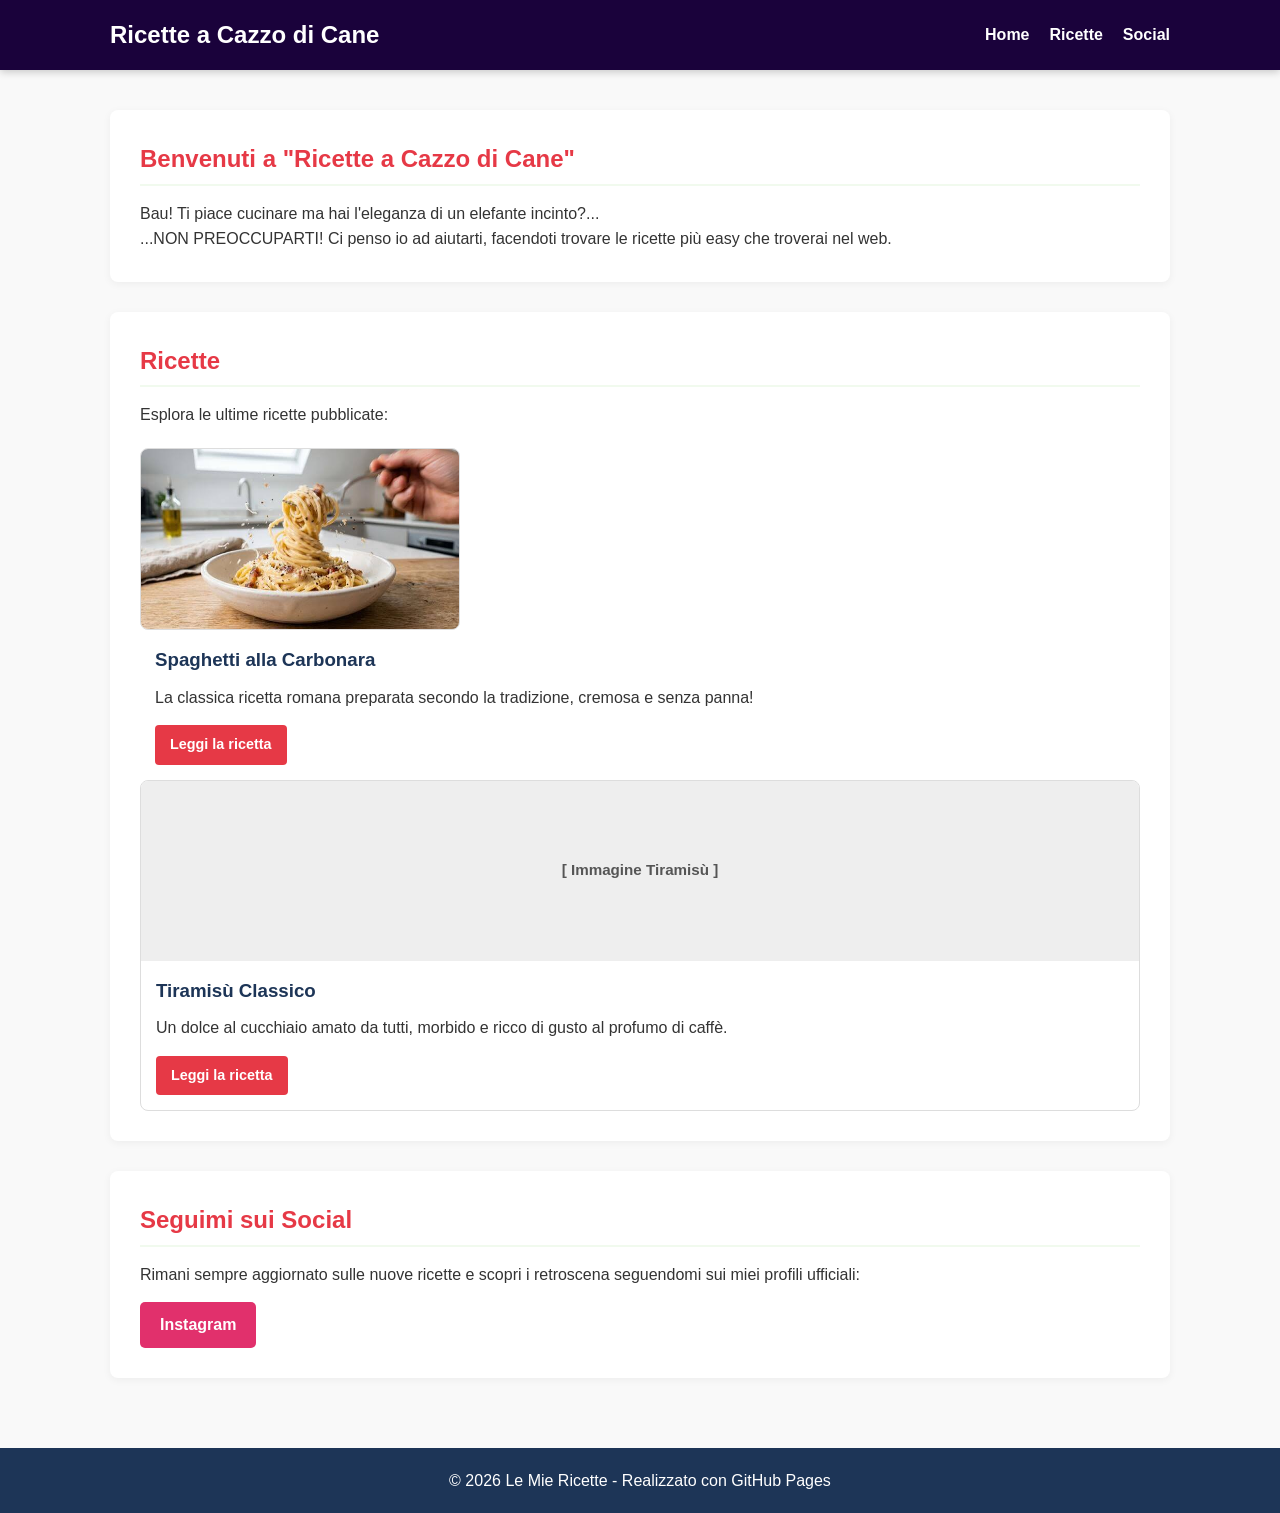
==== commit 57f6c5a8: "Update index.html" ====
--- a/index.html
+++ b/index.html
@@ -37,8 +37,7 @@
 
                 <!-- Scheda Ricetta 1 -->
                 <article class="recipe-card">
-                    <div class="recipe-img-placeholder">
-                        [ Immagine Pasta alla Carbonara ]
+                   <img src="img/carbonara.jpg" alt="Spaghetti alla Carbonara" class="recipe-img-placeholder">
                     </div>
                     <div class="recipe-content">
                         <h3>Spaghetti alla Carbonara</h3>
